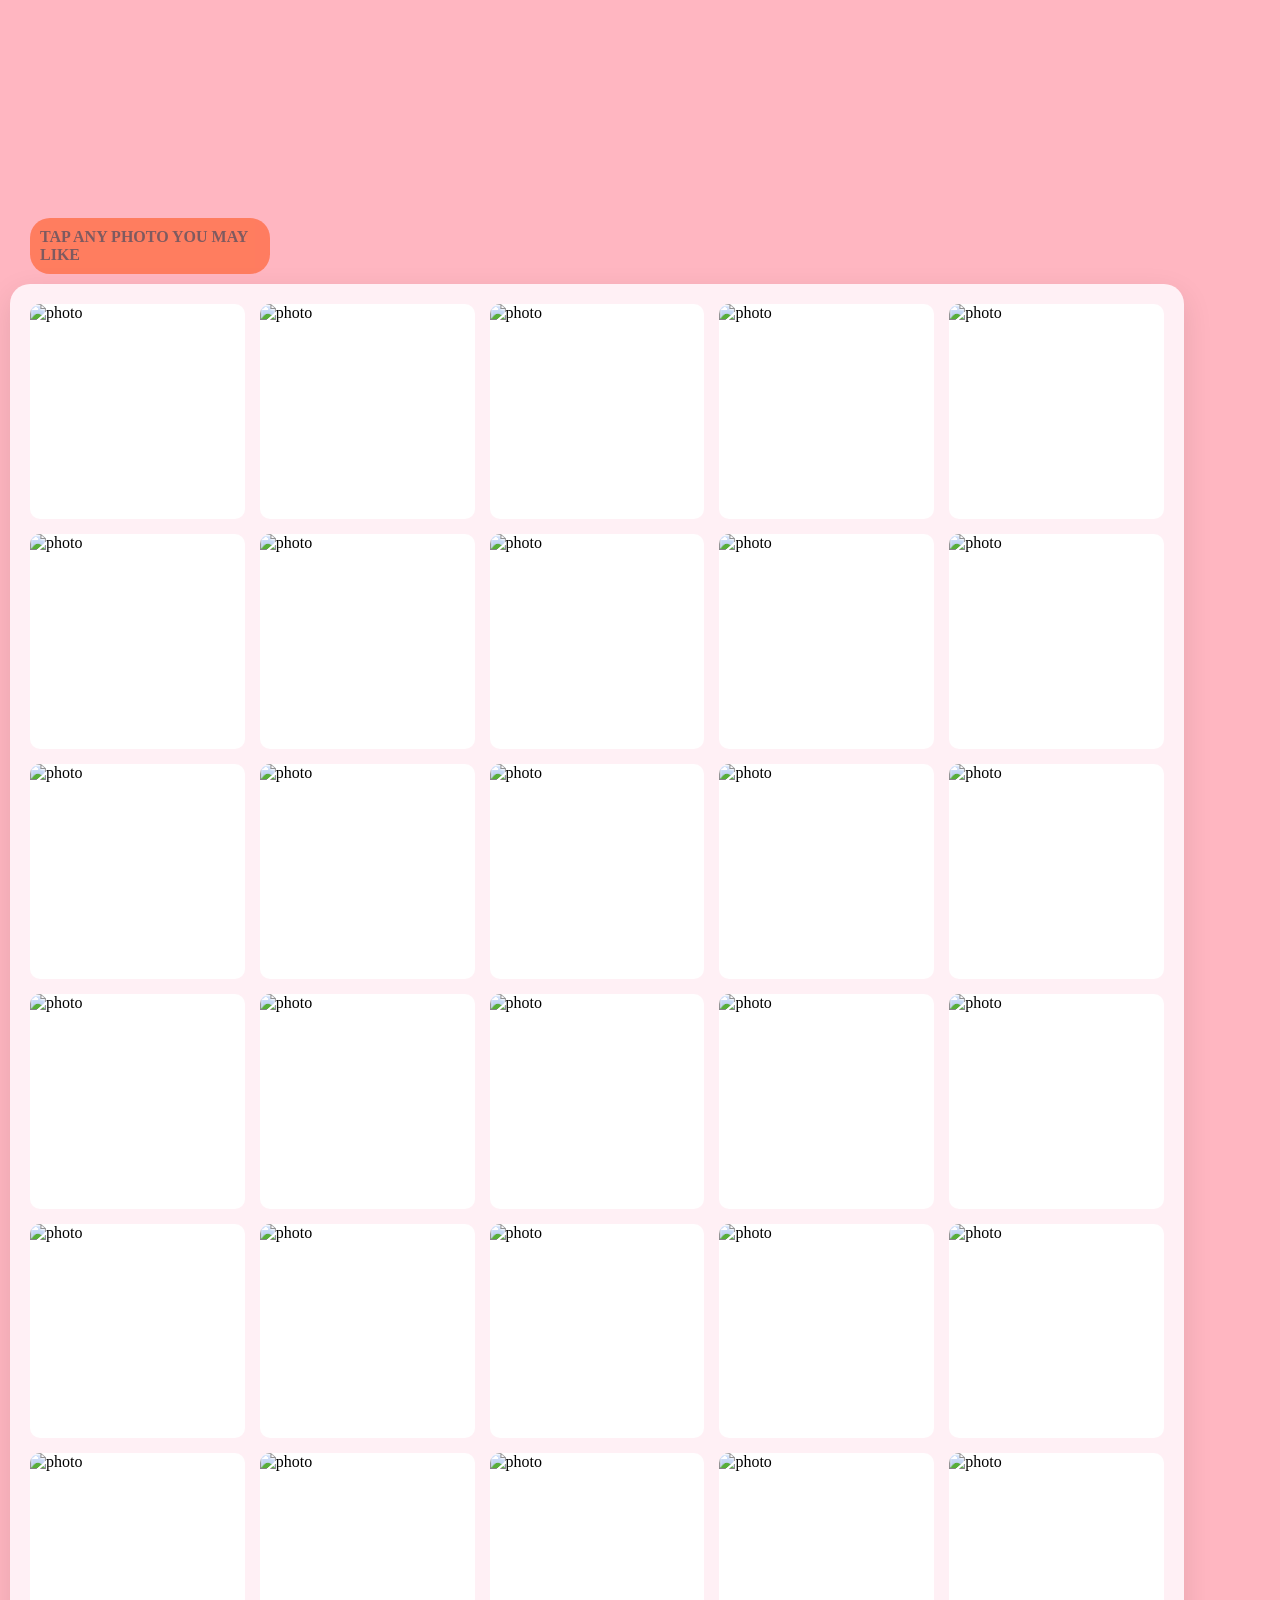
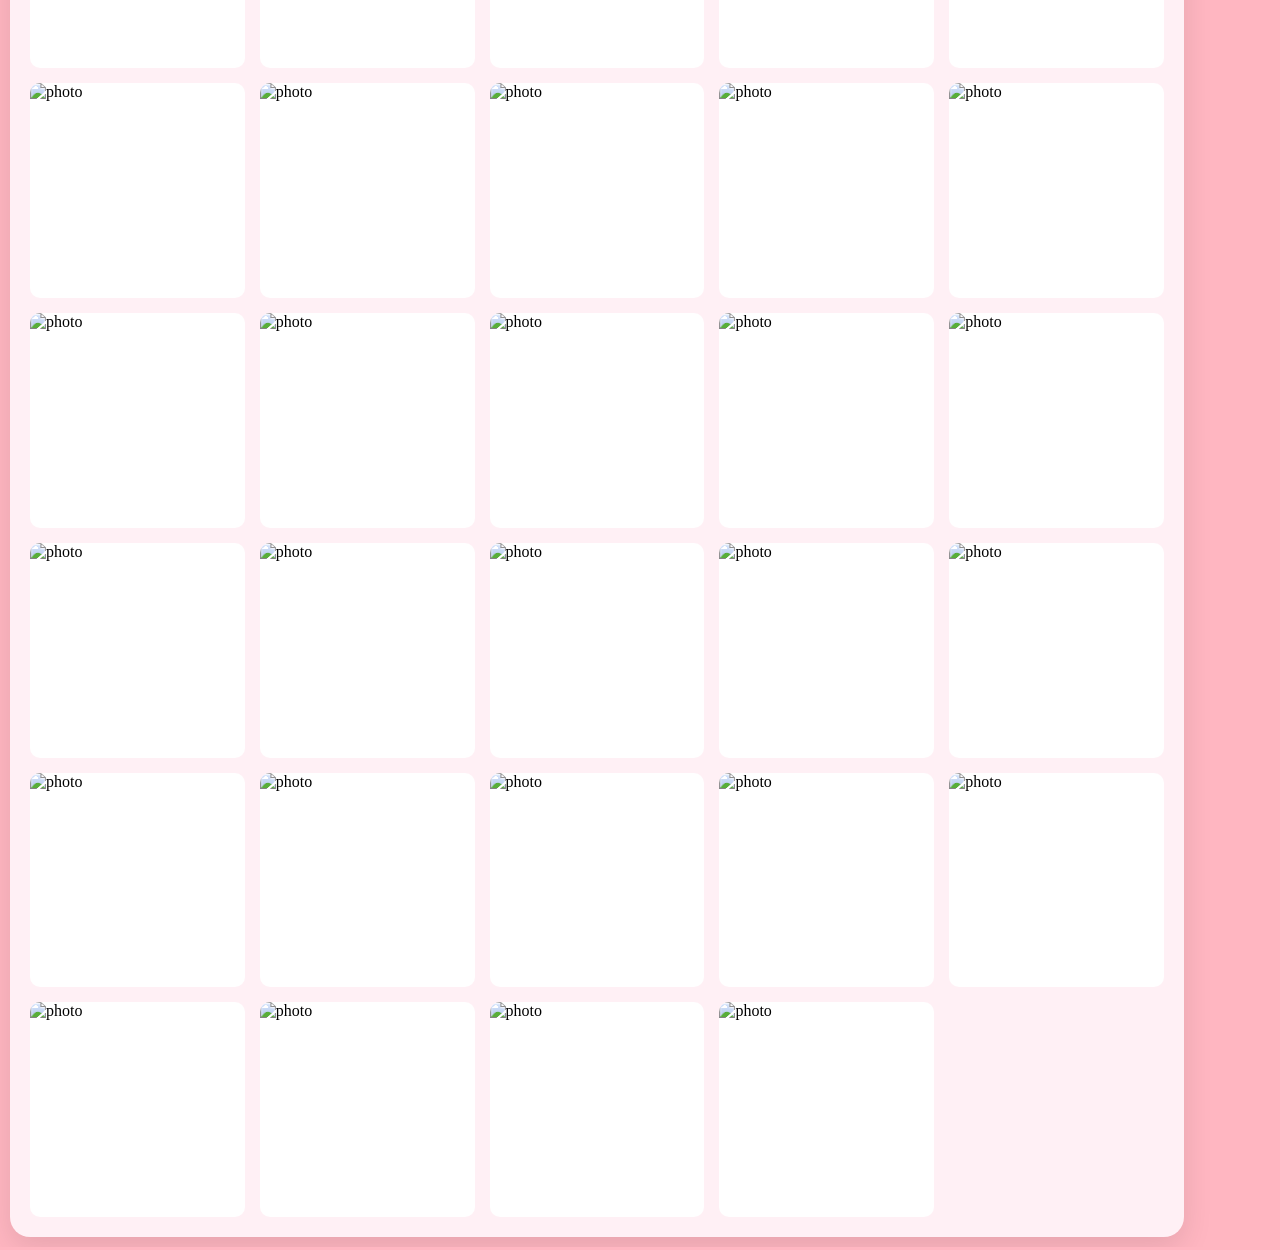
==== page2.html @ b05f1885 "Add files via upload" ====
<!DOCTYPE html>
<html lang="en">
<head>
    <meta charset="UTF-8">
    <meta name="viewport" content="width=device-width, initial-scale=1.0">
    <title>💘For You💗</title>
    <link rel="stylesheet" href="style2.css">
</head>
<div class="body">
<body>

<p> THIS IS OUR GALLERY  </p>

<div class="p2"> <header>TAP ANY PHOTO YOU MAY LIKE</header> </div>

<div class="photos">
<div class="photo-item" tabindex="0">
		<img src="/home/mrwick/Desktop/mem/01.jpg" alt="photo">
    <div class="overlay"></div>
    <div class="description">
      I printed that photo, don't forget😂 <br>
      
      <span class="close-hint">Pinch out to zoom, Click outside to close😀</span>
      
    </div>
  </div>
  
<div class="photo-item" tabindex="0">
		<img src="/home/mrwick/Desktop/mem/02.jpg" alt="photo">
    <div class="overlay"></div>
    <div class="description">
     My laptop, i won't forget that either... <br>
      
      <span class="close-hint">Pinch out to zoom, Click outside to close😀</span>
      
    </div>
  </div>
  
  
<div class="photo-item" tabindex="0">
		<img src="/home/mrwick/Desktop/mem/03.jpg" alt="photo">
    <div class="overlay"></div>
    <div class="description">
     Blurry, but i bet you were there🙂<br>
      
      <span class="close-hint">Pinch out to zoom, Click outside to close😀</span>
      
    </div>
  </div>


<div class="photo-item" tabindex="0">
		<img src="/home/mrwick/Desktop/mem/04.jpg" alt="photo">
    <div class="overlay"></div>
    <div class="description">
      You'll never walk alone<br>
      
      <span class="close-hint">Pinch out to zoom, Click outside to close😀</span>
      
    </div>
  </div>


<div class="photo-item" tabindex="0">
		<img src="/home/mrwick/Desktop/mem/05.jpg" alt="photo">
    <div class="overlay"></div>
    <div class="description">
      Happy feet, Ginger toes [mine]  <br>
      
      <span class="close-hint">Pinch out to zoom, Click outside to close😀</span>
      
    </div>
  </div>


<div class="photo-item" tabindex="0">
		<img src="/home/mrwick/Desktop/mem/06.jpg" alt="photo">
    <div class="overlay"></div>
    <div class="description">
      I got you through this whole line[first]<br>
      
      <span class="close-hint">Pinch out to zoom, Click outside to close😀</span>
      
    </div>
  </div>


<div class="photo-item" tabindex="0">
		<img src="/home/mrwick/Desktop/mem/07.jpg" alt="photo">
    <div class="overlay"></div>
    <div class="description">
     I got you through this whole line[second] <br>
      
      <span class="close-hint">Pinch out to zoom, Click outside to close😀</span>
      
    </div>
  </div>


<div class="photo-item" tabindex="0">
		<img src="/home/mrwick/Desktop/mem/08.jpg" alt="photo">
    <div class="overlay"></div>
    <div class="description">
      I got you through this whole line[third] <br>
      
      <span class="close-hint">Pinch out to zoom, Click outside to close😀</span>
      
    </div>
  </div>


<div class="photo-item" tabindex="0">
		<img src="/home/mrwick/Desktop/mem/09.jpg" alt="photo">
    <div class="overlay"></div>
    <div class="description">
      Got you still😆 you'll never hide from me...🥰<br>
      
      <span class="close-hint">Pinch out to zoom, Click outside to close😀</span>
      
    </div>
  </div>


<div class="photo-item" tabindex="0">
		<img src="/home/mrwick/Desktop/mem/10.jpg" alt="photo">
    <div class="overlay"></div>
    <div class="description">
      Never🤪 <br>
      
      <span class="close-hint">Pinch out to zoom, Click outside to close😀</span>
      
    </div>
  </div>


<div class="photo-item" tabindex="0">
		<img src="/home/mrwick/Desktop/mem/11.jpg" alt="photo">
    <div class="overlay"></div>
    <div class="description">
      I was hungry, i ate you up🤭mmmh, delicious <br>
      
      <span class="close-hint">Pinch out to zoom, Click outside to close😀</span>
      
    </div>
  </div>


<div class="photo-item" tabindex="0">
		<img src="/home/mrwick/Desktop/mem/13.jpg" alt="photo">
    <div class="overlay"></div>
    <div class="description">
      She know how to sway...round and round<br>
      
      <span class="close-hint">Pinch out to zoom, Click outside to close😀</span>
      
    </div>
  </div>


<div class="photo-item" tabindex="0">
		<img src="/home/mrwick/Desktop/mem/14.jpg" alt="photo">
    <div class="overlay"></div>
    <div class="description">
      I don't carry bags. No <br>
      
      <span class="close-hint">Pinch out to zoom, Click outside to close😀</span>
      
    </div>
  </div>


<div class="photo-item" tabindex="0">
		<img src="/home/mrwick/Desktop/mem/15.jpg" alt="photo">
    <div class="overlay"></div>
    <div class="description">
      I said I don't 😶 <br>
      
      <span class="close-hint">Pinch out to zoom, Click outside to close😀</span>
      
    </div>
  </div>


<div class="photo-item" tabindex="0">
		<img src="/home/mrwick/Desktop/mem/16.jpg" alt="photo">
    <div class="overlay"></div>
    <div class="description">
      Of course i'll carry anything for you, everything for you, my pookie🤗 <br>
      
      <span class="close-hint">Pinch out to zoom, Click outside to close😀</span>
      
    </div>
  </div>


<div class="photo-item" tabindex="0">
		<img src="/home/mrwick/Desktop/mem/17.jpg" alt="photo">
    <div class="overlay"></div>
    <div class="description">
      Two things bright, the sun, your smile... <br>
      
      <span class="close-hint">Pinch out to zoom, Click outside to close😀</span>
      
    </div>
  </div>


<div class="photo-item" tabindex="0">
		<img src="/home/mrwick/Desktop/mem/18.jpg" alt="photo">
    <div class="overlay"></div>
    <div class="description">
      mmmhmmm, show me <br>
      
      <span class="close-hint">Pinch out to zoom, Click outside to close😀</span>
      
    </div>
  </div>


<div class="photo-item" tabindex="0">
		<img src="/home/mrwick/Desktop/mem/19.jpg" alt="photo">
    <div class="overlay"></div>
    <div class="description">
      Get to model class (I'm the instructor😂) <br>
      //n>*/
      <span class="close-hint">Pinch out to zoom, Click outside to close😀</span>
      
    </div>
  </div>


<div class="photo-item" tabindex="0">
		<img src="/home/mrwick/Desktop/mem/20.jpg" alt="photo">
    <div class="overlay"></div>
    <div class="description">
      Yeah okay... <br>
      
      <span class="close-hint">Pinch out to zoom, Click outside to close😀</span>
      
    </div>
  </div>


<div class="photo-item" tabindex="0">
		<img src="/home/mrwick/Desktop/mem/21.jpg" alt="photo">
    <div class="overlay"></div>
    <div class="description">
      I said okay, maa is said okaay[don't stop🤪] <br>
      //n>*/
      <span class="close-hint">Pinch out to zoom, Click outside to close😀</span>
      
    </div>
  </div>


<div class="photo-item" tabindex="0">
		<img src="/home/mrwick/Desktop/mem/22.jpg" alt="photo">
    <div class="overlay"></div>
    <div class="description">
     At this angle, you get anything you ask for, take me... <br>
      
      <span class="close-hint">Pinch out to zoom, Click outside to close😀</span>
      
    </div>
  </div>


<div class="photo-item" tabindex="0">
		<img src="/home/mrwick/Desktop/mem/23.jpg" alt="photo">
    <div class="overlay"></div>
    <div class="description">
      That was a macbook air[not even mine, only for repair]<br>
      
      <span class="close-hint">Pinch out to zoom, Click outside to close😀</span>
      
    </div>
  </div>


<div class="photo-item" tabindex="0">
		<img src="/home/mrwick/Desktop/mem/24.jpg" alt="photo">
    <div class="overlay"></div>
    <div class="description">
      What's that doing here? oops	<br>
      
      <span class="close-hint">Pinch out to zoom, Click outside to close😀</span>
      
    </div>
  </div>



<div class="photo-item" tabindex="0">
		<img src="/home/mrwick/Desktop/mem/25.jpg" alt="photo">
    <div class="overlay"></div>
    <div class="description">
      Look what Tim did, said he was tired,[woke up earlier to cook😂] bastard<br>
      
      <span class="close-hint">Pinch out to zoom, Click outside to close😀</span>
      
    </div>
  </div>


<div class="photo-item" tabindex="0">
		<img src="/home/mrwick/Desktop/mem/26.jpg" alt="photo">
    <div class="overlay"></div>
    <div class="description">
      Don't think i was listening, what was that you said cutie?<br>
      
      <span class="close-hint">Pinch out to zoom, Click outside to close😀</span>
      
    </div>
  </div>



<div class="photo-item" tabindex="0">
		<img src="/home/mrwick/Desktop/mem/27.jpg" alt="photo">
    <div class="overlay"></div>
    <div class="description">
      No, not again [again please] <br>
      
      <span class="close-hint">Pinch out to zoom, Click outside to close😀</span>
      
    </div>
  </div>



<div class="photo-item" tabindex="0">
		<img src="/home/mrwick/Desktop/mem/28.jpg" alt="photo">
    <div class="overlay"></div>
    <div class="description">
     Noo, [youre cute🙈] <br>
      
      <span class="close-hint">Pinch out to zoom, Click outside to close😀</span>
      
    </div>
  </div>



<div class="photo-item" tabindex="0">
		<img src="/home/mrwick/Desktop/mem/29.jpeg" alt="photo">
    <div class="overlay"></div>
    <div class="description">
      What fruit do you really like? huh<br>
      
      <span class="close-hint">Pinch out to zoom, Click outside to close😀</span>
      
    </div>
  </div>



<div class="photo-item" tabindex="0">
		<img src="/home/mrwick/Desktop/mem/30.jpeg" alt="photo">
    <div class="overlay"></div>
    <div class="description">
      God, make things work for us, Amen <br>
      
      <span class="close-hint">Pinch out to zoom, Click outside to close😀</span>
      
    </div>
  </div>



<div class="photo-item" tabindex="0">
		<img src="/home/mrwick/Desktop/mem/31.jpg" alt="photo">
    <div class="overlay"></div>
    <div class="description">
      Bitch nigga Castro, Premiere <br>
      
      <span class="close-hint">Pinch out to zoom, Click outside to close😀</span>
      
    </div>
  </div>



<div class="photo-item" tabindex="0">
		<img src="/home/mrwick/Desktop/mem/32.jpg" alt="photo">
    <div class="overlay"></div>
    <div class="description">
      Business, nop<br>
      
      <span class="close-hint">Pinch out to zoom, Click outside to close😀</span>
      
    </div>
  </div>



<div class="photo-item" tabindex="0">
		<img src="/home/mrwick/Desktop/mem/33.jpg" alt="photo">
    <div class="overlay"></div>
    <div class="description">
      Business, nop, Family business, Yes<br>
      
      <span class="close-hint">Pinch out to zoom, Click outside to close😀</span>
      
    </div>
  </div>



<div class="photo-item" tabindex="0">
		<img src="/home/mrwick/Desktop/mem/34.jpg" alt="photo">
    <div class="overlay"></div>
    <div class="description">
      What <br>
      
      <span class="close-hint">Pinch out to zoom, Click outside to close😀</span>
      
    </div>
  </div>



<div class="photo-item" tabindex="0">
		<img src="/home/mrwick/Desktop/mem/35.jpg" alt="photo">
    <div class="overlay"></div>
    <div class="description">
      Weak pose, really nigga <br>
      
      <span class="close-hint">Pinch out to zoom, Click outside to close😀</span>
      
    </div>
  </div>



<div class="photo-item" tabindex="0">
		<img src="/home/mrwick/Desktop/mem/36.jpeg" alt="photo">
    <div class="overlay"></div>
    <div class="description">
      It wasn't me, I don't do that 😂<br>
      
      <span class="close-hint">Pinch out to zoom, Click outside to close😀</span>
      
    </div>
  </div>



<div class="photo-item" tabindex="0">
		<img src="/home/mrwick/Desktop/mem/37.jpg" alt="photo">
    <div class="overlay"></div>
    <div class="description">
      Yeah, one time<br>
      
      <span class="close-hint">Pinch out to zoom, Click outside to close😀</span>
      
    </div>
  </div>



<div class="photo-item" tabindex="0">
		<img src="/home/mrwick/Desktop/mem/38.jpeg" alt="photo">
    <div class="overlay"></div>
    <div class="description">
      You denied me water, anyways<br>
      
      <span class="close-hint">Pinch out to zoom, Click outside to close😀</span>
      
    </div>
  </div>



<div class="photo-item" tabindex="0">
		<img src="/home/mrwick/Desktop/mem/39.jpg" alt="photo">
    <div class="overlay"></div>
    <div class="description">
      Whatever you say, yes <br>
      
      <span class="close-hint">Pinch out to zoom, Click outside to close😀</span>
      
    </div>
  </div>



<div class="photo-item" tabindex="0">
		<img src="/home/mrwick/Desktop/mem/41.jpg" alt="photo">
    <div class="overlay"></div>
    <div class="description">
      Don't even smile[only for me] <br>
      
      <span class="close-hint">Pinch out to zoom, Click outside to close😀</span>
      
    </div>
  </div>



<div class="photo-item" tabindex="0">
		<img src="/home/mrwick/Desktop/mem/42.jpg" alt="photo">
    <div class="overlay"></div>
    <div class="description">
      yes, for me <br>
      
      <span class="close-hint">Pinch out to zoom, Click outside to close😀</span>
      
    </div>
  </div>



<div class="photo-item" tabindex="0">
		<img src="/home/mrwick/Desktop/mem/43.jpg" alt="photo">
    <div class="overlay"></div>
    <div class="description">
      ahaah <br>
      
      <span class="close-hint">Pinch out to zoom, Click outside to close😀</span>
      
    </div>
  </div>



<div class="photo-item" tabindex="0">
		<img src="/home/mrwick/Desktop/mem/44.jpg" alt="photo">
    <div class="overlay"></div>
    <div class="description">
      I was forced to <br>
      
      <span class="close-hint">Pinch out to zoom, Click outside to close😀</span>
      
    </div>
  </div>



<div class="photo-item" tabindex="0">
		<img src="/home/mrwick/Desktop/mem/45.jpg" alt="photo">
    <div class="overlay"></div>
    <div class="description">
      You never should resist, not against me <br>
      
      <span class="close-hint">Pinch out to zoom, Click outside to close😀</span>
      
    </div>
  </div>



<div class="photo-item" tabindex="0">
		<img src="/home/mrwick/Desktop/mem/46.jpg" alt="photo">
    <div class="overlay"></div>
    <div class="description">
      Fucking nigga Tim, [The Premiere] <br>
      
      <span class="close-hint">Pinch out to zoom, Click outside to close😀</span>
      
    </div>
  </div>



<div class="photo-item" tabindex="0">
		<img src="/home/mrwick/Desktop/mem/47.jpg" alt="photo">
    <div class="overlay"></div>
    <div class="description">
      What makes you happy? <br>
      
      <span class="close-hint">Pinch out to zoom, Click outside to close😀</span>
      
    </div>
  </div>



<div class="photo-item" tabindex="0">
		<img src="/home/mrwick/Desktop/mem/48.jpg" alt="photo">
    <div class="overlay"></div>
    <div class="description">
      What makes me happy 😶‍🌫️<br>
      
      <span class="close-hint">Pinch out to zoom, Click outside to close😀</span>
      
    </div>
  </div>



<div class="photo-item" tabindex="0">
		<img src="/home/mrwick/Desktop/mem/49.jpg" alt="photo">
    <div class="overlay"></div>
    <div class="description">
      Green man Brayo, [The premiere] <br>
      
      <span class="close-hint">Pinch out to zoom, Click outside to close😀</span>
      
    </div>
  </div>



<div class="photo-item" tabindex="0">
		<img src="/home/mrwick/Desktop/mem/50.jpg" alt="photo">
    <div class="overlay"></div>
    <div class="description">
      Still the Macbook Air[Took a couple]<br>
      
      <span class="close-hint">Pinch out to zoom, Click outside to close😀</span>
      
    </div>
  </div>



<div class="photo-item" tabindex="0">
		<img src="/home/mrwick/Desktop/mem/51.jpg" alt="photo">
    <div class="overlay"></div>
    <div class="description">
      One of the fisrt one's to you, from me[GOAT]<br>
      
      <span class="close-hint">Pinch out to zoom, Click outside to close😀</span>
      
    </div>
  </div>



<div class="photo-item" tabindex="0">
		<img src="/home/mrwick/Desktop/mem/52.jpg" alt="photo">
    <div class="overlay"></div>
    <div class="description">
      Then another, ssupp Babygirl, ssup <br>
      
      <span class="close-hint">Pinch out to zoom, Click outside to close😀</span>
      
    </div>
  </div>



<div class="photo-item" tabindex="0">
		<img src="/home/mrwick/Desktop/mem/53.jpg" alt="photo">
    <div class="overlay"></div>
    <div class="description">
      I Once may have done something🙄[I only took the photo, not the Dormitory] <br>
      
      <span class="close-hint">Pinch out to zoom, Click outside to close😀</span>
      
    </div>
  </div>



<div class="photo-item" tabindex="0">
		<img src="/home/mrwick/Desktop/mem/54.jpg" alt="photo">
    <div class="overlay"></div>
    <div class="description">
      Gangster [and maybe sleepy] Whatever<br>
      
      <span class="close-hint">Pinch out to zoom, Click outside to close😀</span>
      
    </div>
  </div>



<div class="photo-item" tabindex="0">
		<img src="/home/mrwick/Desktop/mem/55.jpg" alt="photo">
    <div class="overlay"></div>
    <div class="description">
      You know Where the number Belongs😬[Tell no one] <br>
      
      <span class="close-hint">Pinch out to zoom, Click outside to close😀</span>
      
    </div>
  </div>


<div class="photo-item" tabindex="0">
		<img src="/home/mrwick/Desktop/mem/56.jpg" alt="photo">
    <div class="overlay"></div>
    <div class="description">
      Yeah you catch me Every time, really💘 <br>
      
      <span class="close-hint">Pinch out to zoom, Click outside to close😀</span>
      
    </div>
  </div>

		<script src="script2.js"></script>
</body>
</div>
</html>
---- style2.css ----
body{
	display: flex;
	align-items: center;
	justify-content: center; 
	background-color: lightpink;
	margin: 10px;	
	
}
 
p{
	display: flex;
	background-image: url(qw.png);
	font-size: 50pt;
	font-family: monospace;
	font-weight: bolder;	
	justify-content: center; 
	background-clip: text;
	color: transparent;
	animation: slide-bg 20s linear infinite;
	

}

@keyframes slide-bg {
  0% {
    background-position: 0%;
  }
  100% {
    background-position: 500% 200% center; 
  }
}


.p2{
	
	display: flex;
	background-color: orangered;
	opacity: 50%;
	font-weight: bolder;
	justify-content: center;
	margin-bottom: 10px;
	margin-left: 20px;
	margin-right: 1000px;
	margin-top: 3px;
	border-radius: 20px;
	padding: 10px;
	
}

  .photos {
    display: grid;
    grid-template-columns: repeat(auto-fit, minmax(200px, 1fr));
    gap: 15px;
    width: 90%;
    max-width: 1200px;
    padding: 20px;
    background-color: lavenderblush;
    border-radius: 20px;
    box-shadow: 0 10px 30px rgba(0,0,0,0.1);
  }

  .photo-item {
    position: relative;
    border-radius: 10px;
    overflow: hidden;
    aspect-ratio: 1 / 1; 
    cursor: pointer;
    background: #fff;
    transition: transform 0.3s ease;
  }


  .photo-item img {
    width: 100%;
    height: 100%;
    object-fit: cover;
    transition: transform 0.5s ease, filter 0.5s ease;
    display: block;
  }


  .photo-item:hover img {
    transform: scale(1.1);
    filter: brightness(1.1);
  }


  .overlay {
    position: absolute;
    top: 0; left: 0; right: 0; bottom: 0;
    background: rgba(0, 0, 0, 0.3);
    opacity: 0;
    transition: opacity 0.3s ease;
    pointer-events: none;
  }

/*
  .photo-item:hover .overlay {
    opacity: 1;
  }
*/

  .description {
    position: absolute;
    bottom: 0;
    left: 0;
    width: 100%;
    padding: 20px;
    box-sizing: border-box;
    color: black;
    font-size: 14pt;
    font-weight: bold;
    transform: translateY(100%); 
    transition: transform 0.4s cubic-bezier(0.175, 0.885, 0.32, 1.275);
    z-index: 2;
  }


  .photo-item:focus-within {
    position: fixed;
    top: 50%;
    left: 50%;
    transform: translate(-50%, -50%);
    width: 90vw;
    height: 90vh;
    z-index: 1000;
    box-shadow: 0 20px 50px rgba(0,0,0,0.5);
    background: #fff;
  }


  .photo-item:focus-within img {
    width: 100%;
    height: 100%;
    object-fit: contain; 
    transform: scale(1);
    filter: none;
  }


  .photo-item:focus-within .description {
    transform: translateY(0);
  }


  .close-hint {
    position: absolute;
    top: 10px;
    right: 15px;
    font-size: 10px;
    color: black;
    opacity: 0;
    transition: opacity 0.3s;
    pointer-events: none;
  }
  
  .photo-item:focus-within .close-hint {
    opacity: 1;
  }
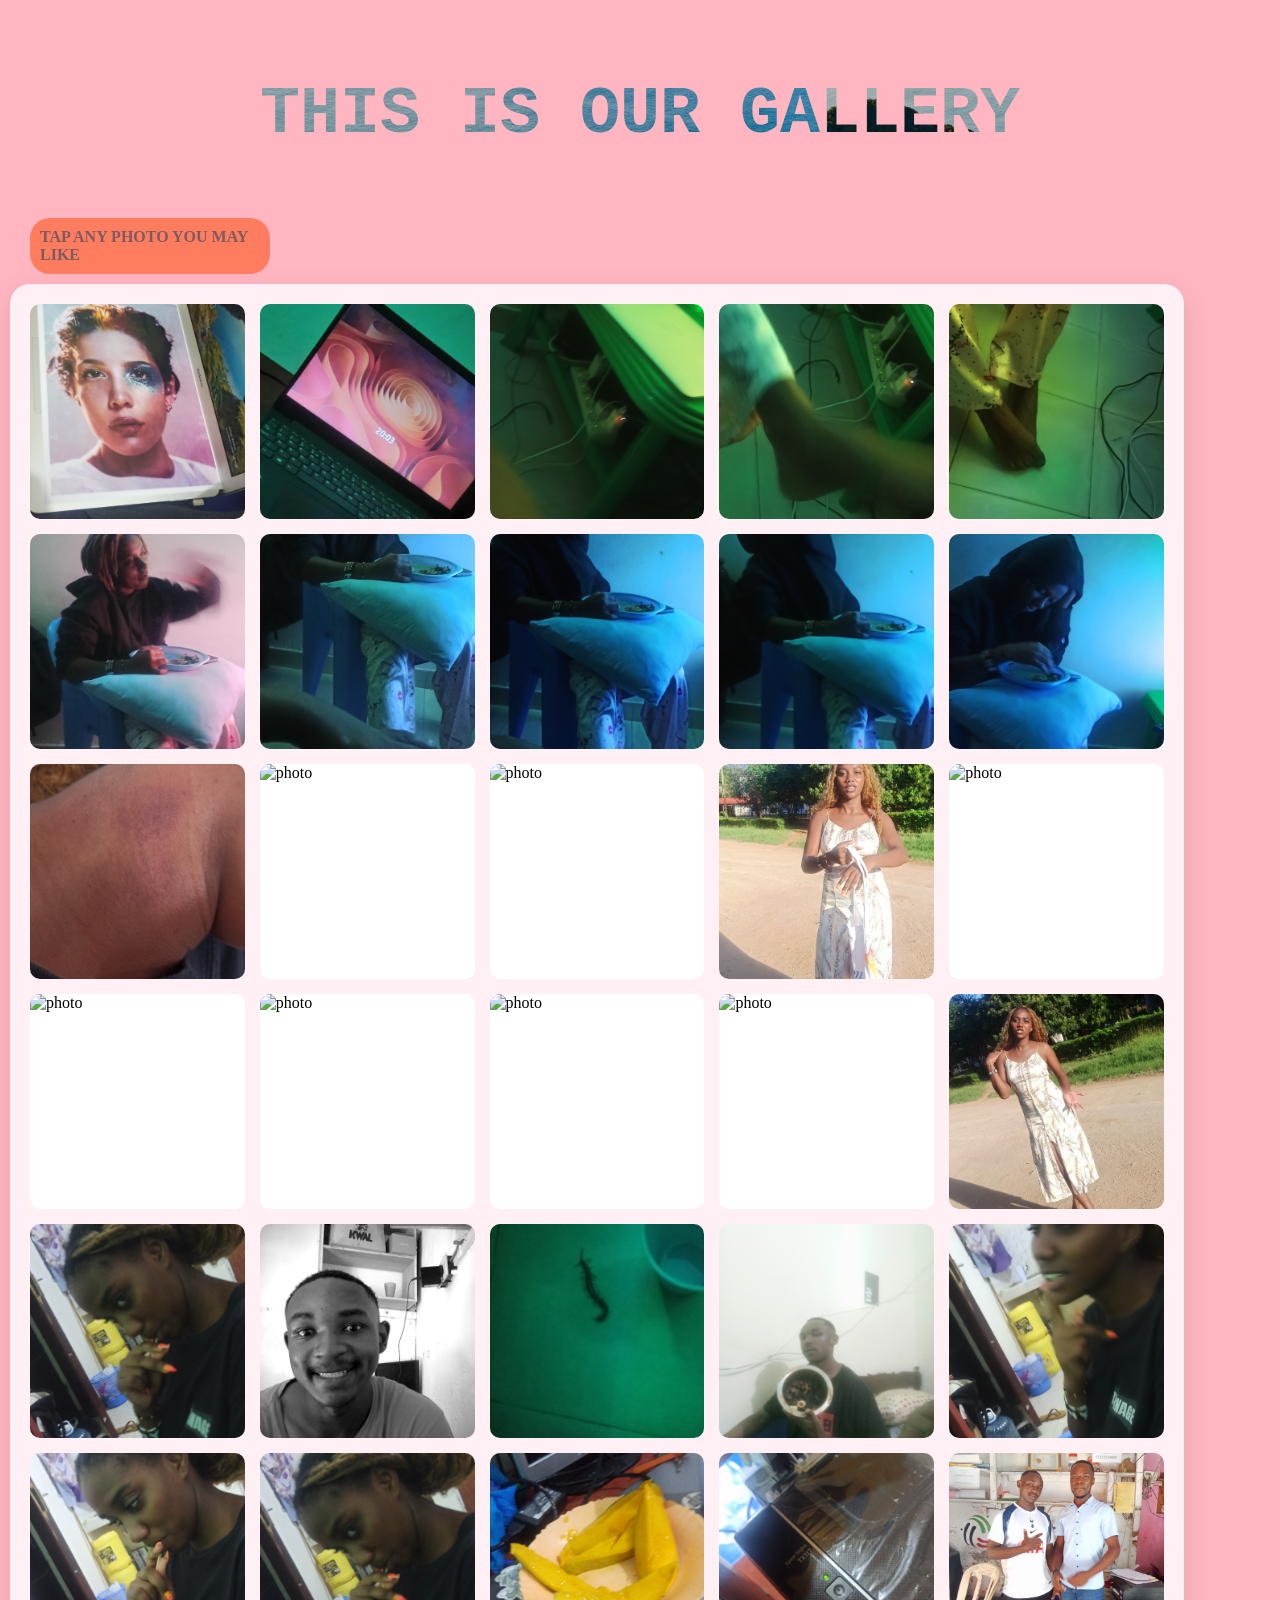
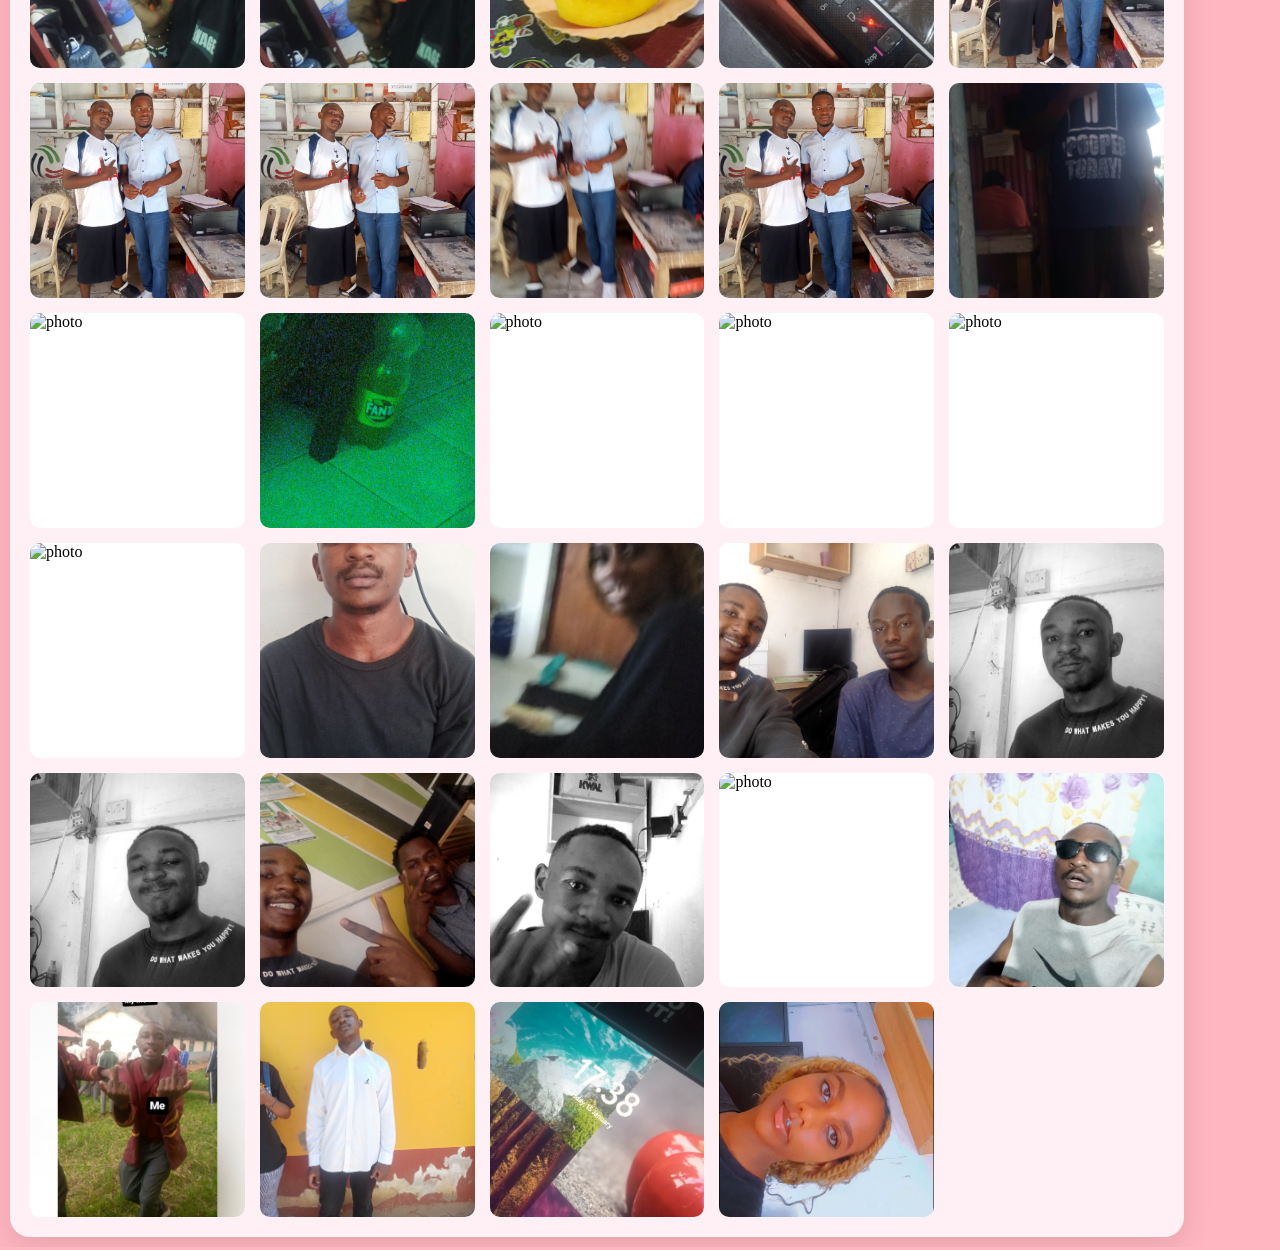
==== commit f13d2c64: "Add files via upload" ====
--- a/page2.html
+++ b/page2.html
@@ -15,7 +15,7 @@
 
 <div class="photos">
 <div class="photo-item" tabindex="0">
-		<img src="/home/mrwick/Desktop/mem/01.jpg" alt="photo">
+		<img src="mem/01.jpg" alt="photo">
     <div class="overlay"></div>
     <div class="description">
       I printed that photo, don't forget😂 <br>
@@ -26,7 +26,7 @@
   </div>
   
 <div class="photo-item" tabindex="0">
-		<img src="/home/mrwick/Desktop/mem/02.jpg" alt="photo">
+		<img src="mem/02.jpg" alt="photo">
     <div class="overlay"></div>
     <div class="description">
      My laptop, i won't forget that either... <br>
@@ -38,7 +38,7 @@
   
   
 <div class="photo-item" tabindex="0">
-		<img src="/home/mrwick/Desktop/mem/03.jpg" alt="photo">
+		<img src="mem/03.jpg" alt="photo">
     <div class="overlay"></div>
     <div class="description">
      Blurry, but i bet you were there🙂<br>
@@ -50,7 +50,7 @@
 
 
 <div class="photo-item" tabindex="0">
-		<img src="/home/mrwick/Desktop/mem/04.jpg" alt="photo">
+		<img src="mem/04.jpg" alt="photo">
     <div class="overlay"></div>
     <div class="description">
       You'll never walk alone<br>
@@ -62,7 +62,7 @@
 
 
 <div class="photo-item" tabindex="0">
-		<img src="/home/mrwick/Desktop/mem/05.jpg" alt="photo">
+		<img src="mem/05.jpg" alt="photo">
     <div class="overlay"></div>
     <div class="description">
       Happy feet, Ginger toes [mine]  <br>
@@ -74,7 +74,7 @@
 
 
 <div class="photo-item" tabindex="0">
-		<img src="/home/mrwick/Desktop/mem/06.jpg" alt="photo">
+		<img src="mem/06.jpg" alt="photo">
     <div class="overlay"></div>
     <div class="description">
       I got you through this whole line[first]<br>
@@ -86,7 +86,7 @@
 
 
 <div class="photo-item" tabindex="0">
-		<img src="/home/mrwick/Desktop/mem/07.jpg" alt="photo">
+		<img src="mem/07.jpg" alt="photo">
     <div class="overlay"></div>
     <div class="description">
      I got you through this whole line[second] <br>
@@ -98,7 +98,7 @@
 
 
 <div class="photo-item" tabindex="0">
-		<img src="/home/mrwick/Desktop/mem/08.jpg" alt="photo">
+		<img src="mem/08.jpg" alt="photo">
     <div class="overlay"></div>
     <div class="description">
       I got you through this whole line[third] <br>
@@ -110,7 +110,7 @@
 
 
 <div class="photo-item" tabindex="0">
-		<img src="/home/mrwick/Desktop/mem/09.jpg" alt="photo">
+		<img src="mem/09.jpg" alt="photo">
     <div class="overlay"></div>
     <div class="description">
       Got you still😆 you'll never hide from me...🥰<br>
@@ -122,7 +122,7 @@
 
 
 <div class="photo-item" tabindex="0">
-		<img src="/home/mrwick/Desktop/mem/10.jpg" alt="photo">
+		<img src="mem/10.jpg" alt="photo">
     <div class="overlay"></div>
     <div class="description">
       Never🤪 <br>
@@ -134,7 +134,7 @@
 
 
 <div class="photo-item" tabindex="0">
-		<img src="/home/mrwick/Desktop/mem/11.jpg" alt="photo">
+		<img src="mem/11.jpg" alt="photo">
     <div class="overlay"></div>
     <div class="description">
       I was hungry, i ate you up🤭mmmh, delicious <br>
@@ -146,7 +146,7 @@
 
 
 <div class="photo-item" tabindex="0">
-		<img src="/home/mrwick/Desktop/mem/13.jpg" alt="photo">
+		<img src="mem/13.jpg" alt="photo">
     <div class="overlay"></div>
     <div class="description">
       She know how to sway...round and round<br>
@@ -158,7 +158,7 @@
 
 
 <div class="photo-item" tabindex="0">
-		<img src="/home/mrwick/Desktop/mem/14.jpg" alt="photo">
+		<img src="mem/14.jpg" alt="photo">
     <div class="overlay"></div>
     <div class="description">
       I don't carry bags. No <br>
@@ -170,7 +170,7 @@
 
 
 <div class="photo-item" tabindex="0">
-		<img src="/home/mrwick/Desktop/mem/15.jpg" alt="photo">
+		<img src="mem/15.jpg" alt="photo">
     <div class="overlay"></div>
     <div class="description">
       I said I don't 😶 <br>
@@ -182,7 +182,7 @@
 
 
 <div class="photo-item" tabindex="0">
-		<img src="/home/mrwick/Desktop/mem/16.jpg" alt="photo">
+		<img src="mem/16.jpg" alt="photo">
     <div class="overlay"></div>
     <div class="description">
       Of course i'll carry anything for you, everything for you, my pookie🤗 <br>
@@ -194,7 +194,7 @@
 
 
 <div class="photo-item" tabindex="0">
-		<img src="/home/mrwick/Desktop/mem/17.jpg" alt="photo">
+		<img src="mem/17.jpg" alt="photo">
     <div class="overlay"></div>
     <div class="description">
       Two things bright, the sun, your smile... <br>
@@ -206,7 +206,7 @@
 
 
 <div class="photo-item" tabindex="0">
-		<img src="/home/mrwick/Desktop/mem/18.jpg" alt="photo">
+		<img src="mem/18.jpg" alt="photo">
     <div class="overlay"></div>
     <div class="description">
       mmmhmmm, show me <br>
@@ -218,7 +218,7 @@
 
 
 <div class="photo-item" tabindex="0">
-		<img src="/home/mrwick/Desktop/mem/19.jpg" alt="photo">
+		<img src="mem/19.jpg" alt="photo">
     <div class="overlay"></div>
     <div class="description">
       Get to model class (I'm the instructor😂) <br>
@@ -230,7 +230,7 @@
 
 
 <div class="photo-item" tabindex="0">
-		<img src="/home/mrwick/Desktop/mem/20.jpg" alt="photo">
+		<img src="mem/20.jpg" alt="photo">
     <div class="overlay"></div>
     <div class="description">
       Yeah okay... <br>
@@ -242,7 +242,7 @@
 
 
 <div class="photo-item" tabindex="0">
-		<img src="/home/mrwick/Desktop/mem/21.jpg" alt="photo">
+		<img src="mem/21.jpg" alt="photo">
     <div class="overlay"></div>
     <div class="description">
       I said okay, maa is said okaay[don't stop🤪] <br>
@@ -254,7 +254,7 @@
 
 
 <div class="photo-item" tabindex="0">
-		<img src="/home/mrwick/Desktop/mem/22.jpg" alt="photo">
+		<img src="mem/22.jpg" alt="photo">
     <div class="overlay"></div>
     <div class="description">
      At this angle, you get anything you ask for, take me... <br>
@@ -266,7 +266,7 @@
 
 
 <div class="photo-item" tabindex="0">
-		<img src="/home/mrwick/Desktop/mem/23.jpg" alt="photo">
+		<img src="mem/23.jpg" alt="photo">
     <div class="overlay"></div>
     <div class="description">
       That was a macbook air[not even mine, only for repair]<br>
@@ -278,7 +278,7 @@
 
 
 <div class="photo-item" tabindex="0">
-		<img src="/home/mrwick/Desktop/mem/24.jpg" alt="photo">
+		<img src="mem/24.jpg" alt="photo">
     <div class="overlay"></div>
     <div class="description">
       What's that doing here? oops	<br>
@@ -291,7 +291,7 @@
 
 
 <div class="photo-item" tabindex="0">
-		<img src="/home/mrwick/Desktop/mem/25.jpg" alt="photo">
+		<img src="mem/25.jpg" alt="photo">
     <div class="overlay"></div>
     <div class="description">
       Look what Tim did, said he was tired,[woke up earlier to cook😂] bastard<br>
@@ -303,7 +303,7 @@
 
 
 <div class="photo-item" tabindex="0">
-		<img src="/home/mrwick/Desktop/mem/26.jpg" alt="photo">
+		<img src="mem/26.jpg" alt="photo">
     <div class="overlay"></div>
     <div class="description">
       Don't think i was listening, what was that you said cutie?<br>
@@ -316,7 +316,7 @@
 
 
 <div class="photo-item" tabindex="0">
-		<img src="/home/mrwick/Desktop/mem/27.jpg" alt="photo">
+		<img src="mem/27.jpg" alt="photo">
     <div class="overlay"></div>
     <div class="description">
       No, not again [again please] <br>
@@ -329,7 +329,7 @@
 
 
 <div class="photo-item" tabindex="0">
-		<img src="/home/mrwick/Desktop/mem/28.jpg" alt="photo">
+		<img src="mem/28.jpg" alt="photo">
     <div class="overlay"></div>
     <div class="description">
      Noo, [youre cute🙈] <br>
@@ -342,7 +342,7 @@
 
 
 <div class="photo-item" tabindex="0">
-		<img src="/home/mrwick/Desktop/mem/29.jpeg" alt="photo">
+		<img src="mem/29.jpeg" alt="photo">
     <div class="overlay"></div>
     <div class="description">
       What fruit do you really like? huh<br>
@@ -355,7 +355,7 @@
 
 
 <div class="photo-item" tabindex="0">
-		<img src="/home/mrwick/Desktop/mem/30.jpeg" alt="photo">
+		<img src="mem/30.jpeg" alt="photo">
     <div class="overlay"></div>
     <div class="description">
       God, make things work for us, Amen <br>
@@ -368,7 +368,7 @@
 
 
 <div class="photo-item" tabindex="0">
-		<img src="/home/mrwick/Desktop/mem/31.jpg" alt="photo">
+		<img src="mem/31.jpg" alt="photo">
     <div class="overlay"></div>
     <div class="description">
       Bitch nigga Castro, Premiere <br>
@@ -381,7 +381,7 @@
 
 
 <div class="photo-item" tabindex="0">
-		<img src="/home/mrwick/Desktop/mem/32.jpg" alt="photo">
+		<img src="mem/32.jpg" alt="photo">
     <div class="overlay"></div>
     <div class="description">
       Business, nop<br>
@@ -394,7 +394,7 @@
 
 
 <div class="photo-item" tabindex="0">
-		<img src="/home/mrwick/Desktop/mem/33.jpg" alt="photo">
+		<img src="mem/33.jpg" alt="photo">
     <div class="overlay"></div>
     <div class="description">
       Business, nop, Family business, Yes<br>
@@ -407,7 +407,7 @@
 
 
 <div class="photo-item" tabindex="0">
-		<img src="/home/mrwick/Desktop/mem/34.jpg" alt="photo">
+		<img src="mem/34.jpg" alt="photo">
     <div class="overlay"></div>
     <div class="description">
       What <br>
@@ -420,7 +420,7 @@
 
 
 <div class="photo-item" tabindex="0">
-		<img src="/home/mrwick/Desktop/mem/35.jpg" alt="photo">
+		<img src="mem/35.jpg" alt="photo">
     <div class="overlay"></div>
     <div class="description">
       Weak pose, really nigga <br>
@@ -433,7 +433,7 @@
 
 
 <div class="photo-item" tabindex="0">
-		<img src="/home/mrwick/Desktop/mem/36.jpeg" alt="photo">
+		<img src="mem/36.jpeg" alt="photo">
     <div class="overlay"></div>
     <div class="description">
       It wasn't me, I don't do that 😂<br>
@@ -446,7 +446,7 @@
 
 
 <div class="photo-item" tabindex="0">
-		<img src="/home/mrwick/Desktop/mem/37.jpg" alt="photo">
+		<img src="mem/37.jpg" alt="photo">
     <div class="overlay"></div>
     <div class="description">
       Yeah, one time<br>
@@ -459,7 +459,7 @@
 
 
 <div class="photo-item" tabindex="0">
-		<img src="/home/mrwick/Desktop/mem/38.jpeg" alt="photo">
+		<img src="mem/38.jpeg" alt="photo">
     <div class="overlay"></div>
     <div class="description">
       You denied me water, anyways<br>
@@ -472,7 +472,7 @@
 
 
 <div class="photo-item" tabindex="0">
-		<img src="/home/mrwick/Desktop/mem/39.jpg" alt="photo">
+		<img src="mem/39.jpg" alt="photo">
     <div class="overlay"></div>
     <div class="description">
       Whatever you say, yes <br>
@@ -485,7 +485,7 @@
 
 
 <div class="photo-item" tabindex="0">
-		<img src="/home/mrwick/Desktop/mem/41.jpg" alt="photo">
+		<img src="mem/41.jpg" alt="photo">
     <div class="overlay"></div>
     <div class="description">
       Don't even smile[only for me] <br>
@@ -498,7 +498,7 @@
 
 
 <div class="photo-item" tabindex="0">
-		<img src="/home/mrwick/Desktop/mem/42.jpg" alt="photo">
+		<img src="mem/42.jpg" alt="photo">
     <div class="overlay"></div>
     <div class="description">
       yes, for me <br>
@@ -511,7 +511,7 @@
 
 
 <div class="photo-item" tabindex="0">
-		<img src="/home/mrwick/Desktop/mem/43.jpg" alt="photo">
+		<img src="mem/43.jpg" alt="photo">
     <div class="overlay"></div>
     <div class="description">
       ahaah <br>
@@ -524,7 +524,7 @@
 
 
 <div class="photo-item" tabindex="0">
-		<img src="/home/mrwick/Desktop/mem/44.jpg" alt="photo">
+		<img src="mem/44.jpg" alt="photo">
     <div class="overlay"></div>
     <div class="description">
       I was forced to <br>
@@ -537,7 +537,7 @@
 
 
 <div class="photo-item" tabindex="0">
-		<img src="/home/mrwick/Desktop/mem/45.jpg" alt="photo">
+		<img src="mem/45.jpg" alt="photo">
     <div class="overlay"></div>
     <div class="description">
       You never should resist, not against me <br>
@@ -550,7 +550,7 @@
 
 
 <div class="photo-item" tabindex="0">
-		<img src="/home/mrwick/Desktop/mem/46.jpg" alt="photo">
+		<img src="mem/46.jpg" alt="photo">
     <div class="overlay"></div>
     <div class="description">
       Fucking nigga Tim, [The Premiere] <br>
@@ -563,7 +563,7 @@
 
 
 <div class="photo-item" tabindex="0">
-		<img src="/home/mrwick/Desktop/mem/47.jpg" alt="photo">
+		<img src="mem/47.jpg" alt="photo">
     <div class="overlay"></div>
     <div class="description">
       What makes you happy? <br>
@@ -576,7 +576,7 @@
 
 
 <div class="photo-item" tabindex="0">
-		<img src="/home/mrwick/Desktop/mem/48.jpg" alt="photo">
+		<img src="mem/48.jpg" alt="photo">
     <div class="overlay"></div>
     <div class="description">
       What makes me happy 😶‍🌫️<br>
@@ -589,7 +589,7 @@
 
 
 <div class="photo-item" tabindex="0">
-		<img src="/home/mrwick/Desktop/mem/49.jpg" alt="photo">
+		<img src="mem/49.jpg" alt="photo">
     <div class="overlay"></div>
     <div class="description">
       Green man Brayo, [The premiere] <br>
@@ -602,7 +602,7 @@
 
 
 <div class="photo-item" tabindex="0">
-		<img src="/home/mrwick/Desktop/mem/50.jpg" alt="photo">
+		<img src="mem/50.jpg" alt="photo">
     <div class="overlay"></div>
     <div class="description">
       Still the Macbook Air[Took a couple]<br>
@@ -615,7 +615,7 @@
 
 
 <div class="photo-item" tabindex="0">
-		<img src="/home/mrwick/Desktop/mem/51.jpg" alt="photo">
+		<img src="mem/51.jpg" alt="photo">
     <div class="overlay"></div>
     <div class="description">
       One of the fisrt one's to you, from me[GOAT]<br>
@@ -628,7 +628,7 @@
 
 
 <div class="photo-item" tabindex="0">
-		<img src="/home/mrwick/Desktop/mem/52.jpg" alt="photo">
+		<img src="mem/52.jpg" alt="photo">
     <div class="overlay"></div>
     <div class="description">
       Then another, ssupp Babygirl, ssup <br>
@@ -641,7 +641,7 @@
 
 
 <div class="photo-item" tabindex="0">
-		<img src="/home/mrwick/Desktop/mem/53.jpg" alt="photo">
+		<img src="mem/53.jpg" alt="photo">
     <div class="overlay"></div>
     <div class="description">
       I Once may have done something🙄[I only took the photo, not the Dormitory] <br>
@@ -654,7 +654,7 @@
 
 
 <div class="photo-item" tabindex="0">
-		<img src="/home/mrwick/Desktop/mem/54.jpg" alt="photo">
+		<img src="mem/54.jpg" alt="photo">
     <div class="overlay"></div>
     <div class="description">
       Gangster [and maybe sleepy] Whatever<br>
@@ -667,7 +667,7 @@
 
 
 <div class="photo-item" tabindex="0">
-		<img src="/home/mrwick/Desktop/mem/55.jpg" alt="photo">
+		<img src="mem/55.jpg" alt="photo">
     <div class="overlay"></div>
     <div class="description">
       You know Where the number Belongs😬[Tell no one] <br>
@@ -679,7 +679,7 @@
 
 
 <div class="photo-item" tabindex="0">
-		<img src="/home/mrwick/Desktop/mem/56.jpg" alt="photo">
+		<img src="mem/56.jpg" alt="photo">
     <div class="overlay"></div>
     <div class="description">
       Yeah you catch me Every time, really💘 <br>
